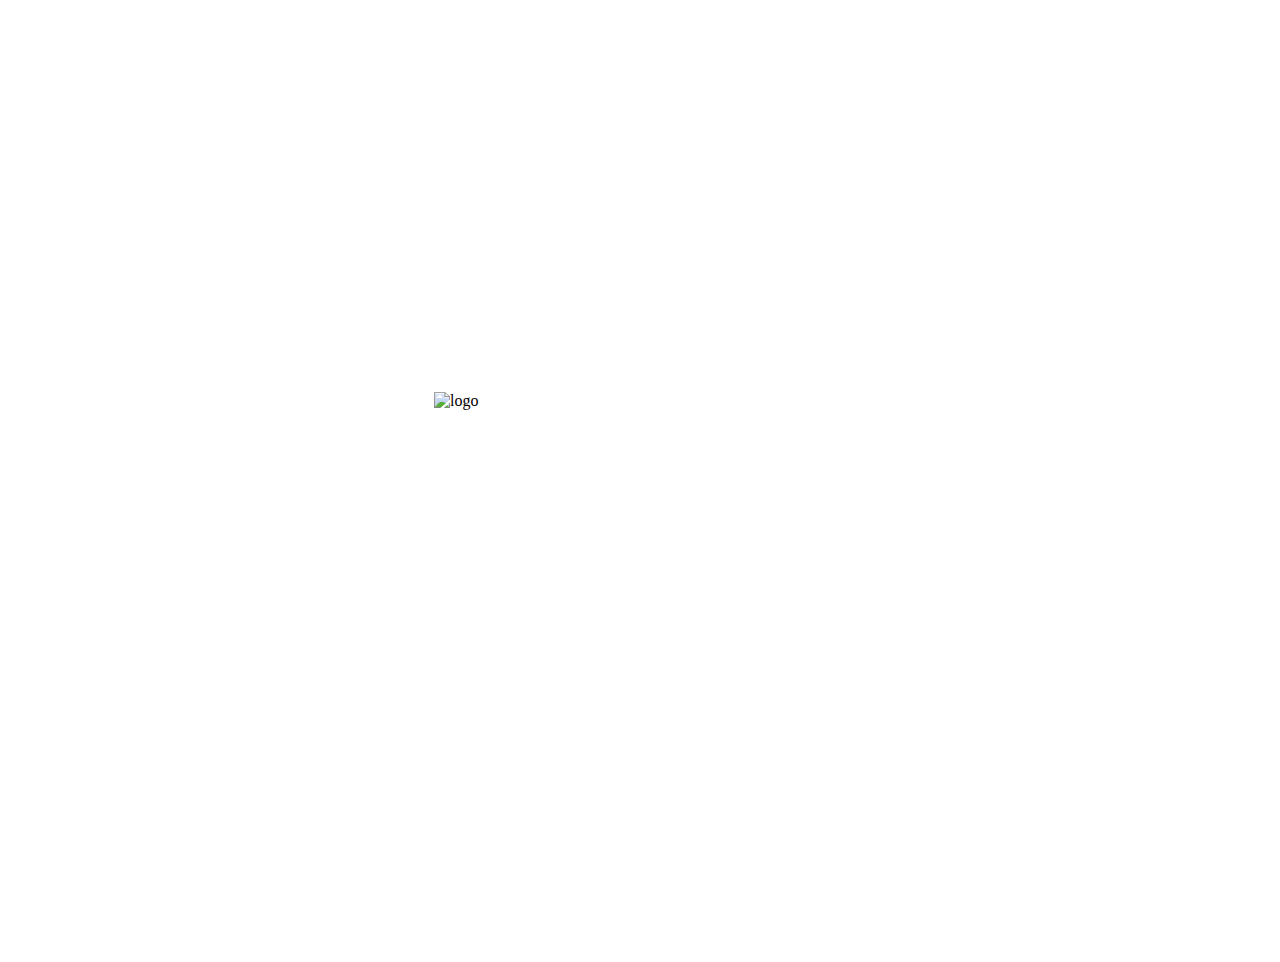
==== carte/index.html @ 1fe1c199 "ajout carte" ====
<!DOCTYPE html>
<html lang="fr">
<head>
  <meta charset="utf-8">
  <title>La page</title>
    <meta name="description" content="description de la page">
    <link rel="stylesheet" href="styles/style.css">
</head>
<body>
  <script type="text/javascript" src="scripts/app.js"></script>
  <div class="container">
    <img src="/Users/leo/Desktop/Semaine intensive/JS/carte/images/Logo.png" alt="logo" class="myAnimation">
    <button onclick="myMove2()" class="none" id="test">Next Level</button>
</p>
</body>
</html>
---- carte/styles/style.css ----
.container {
    width: 1415px;
    height: 938px;
    position: relative;
    background-image:url("/Users/leo/Desktop/Semaine intensive/JS/carte/images/carte.png");
    background-size: 1415px 931px;
}
.myAnimation {
    top: 300px;
    left: 350px;
    width: 70px;
    height: 70px;
    position: absolute;
}
.none{
  display: none;
}
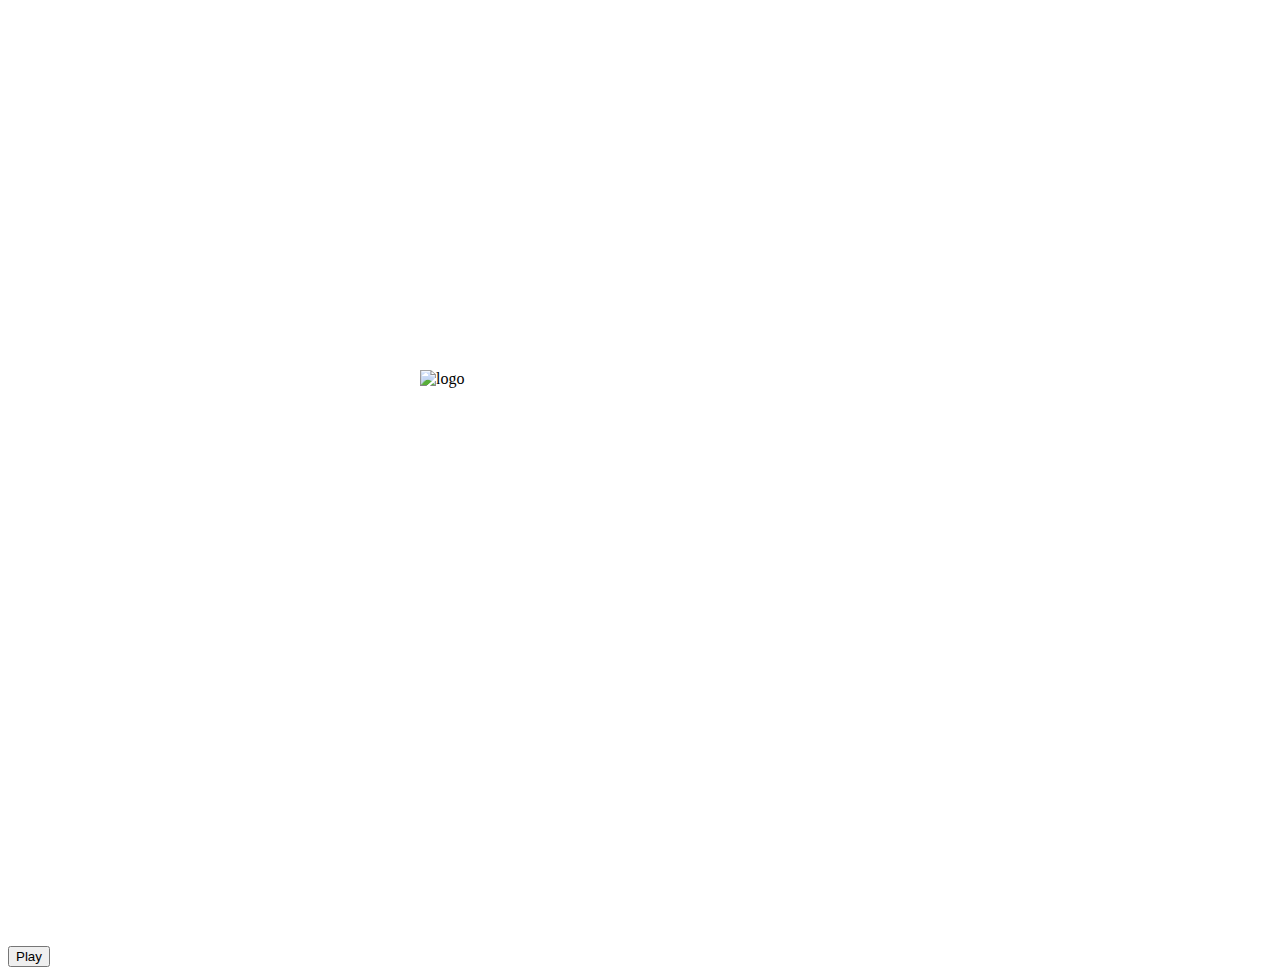
==== commit 61875e7e: "coherance jeux" ====
--- a/carte/index.html
+++ b/carte/index.html
@@ -8,9 +8,12 @@
 </head>
 <body>
   <script type="text/javascript" src="scripts/app.js"></script>
-  <div class="container">
+  <div class="container ">
     <img src="/Users/leo/Desktop/Semaine intensive/JS/carte/images/Logo.png" alt="logo" class="myAnimation">
-    <button onclick="myMove2()" class="none" id="test">Next Level</button>
-</p>
+    <button onclick="myMove2()" class="none btn nextLevel" id="test">Next Level</button>
+  </div>
+  <div class="container2">
+    <button type="button" onclick="play()" class="play">Play</button>
+  </div>
 </body>
 </html>
--- a/carte/styles/style.css
+++ b/carte/styles/style.css
@@ -1,7 +1,8 @@
 .container {
-    width: 1415px;
+  display: flex;
+    width: 90%;
+    margin: auto;
     height: 938px;
-    position: relative;
     background-image:url("/Users/leo/Desktop/Semaine intensive/JS/carte/images/carte.png");
     background-size: 1415px 931px;
 }
@@ -13,5 +14,24 @@
     position: absolute;
 }
 .none{
-  display: none;
+  visibility: hidden;
 }
+.btn {
+  margin: auto;
+  display: block;
+  align-items: center;
+  -webkit-border-radius: 28;
+  -moz-border-radius: 28;
+  border-radius: 28px;
+  font-family: Arial;
+  color: #ffffff;
+  font-size: 20px;
+  background: #3498db;
+  padding: 20px 40px 20px 40px;
+  text-decoration: none;
+}
+
+.btn:hover {
+  background: #3cb0fd;
+  text-decoration: none;
+}
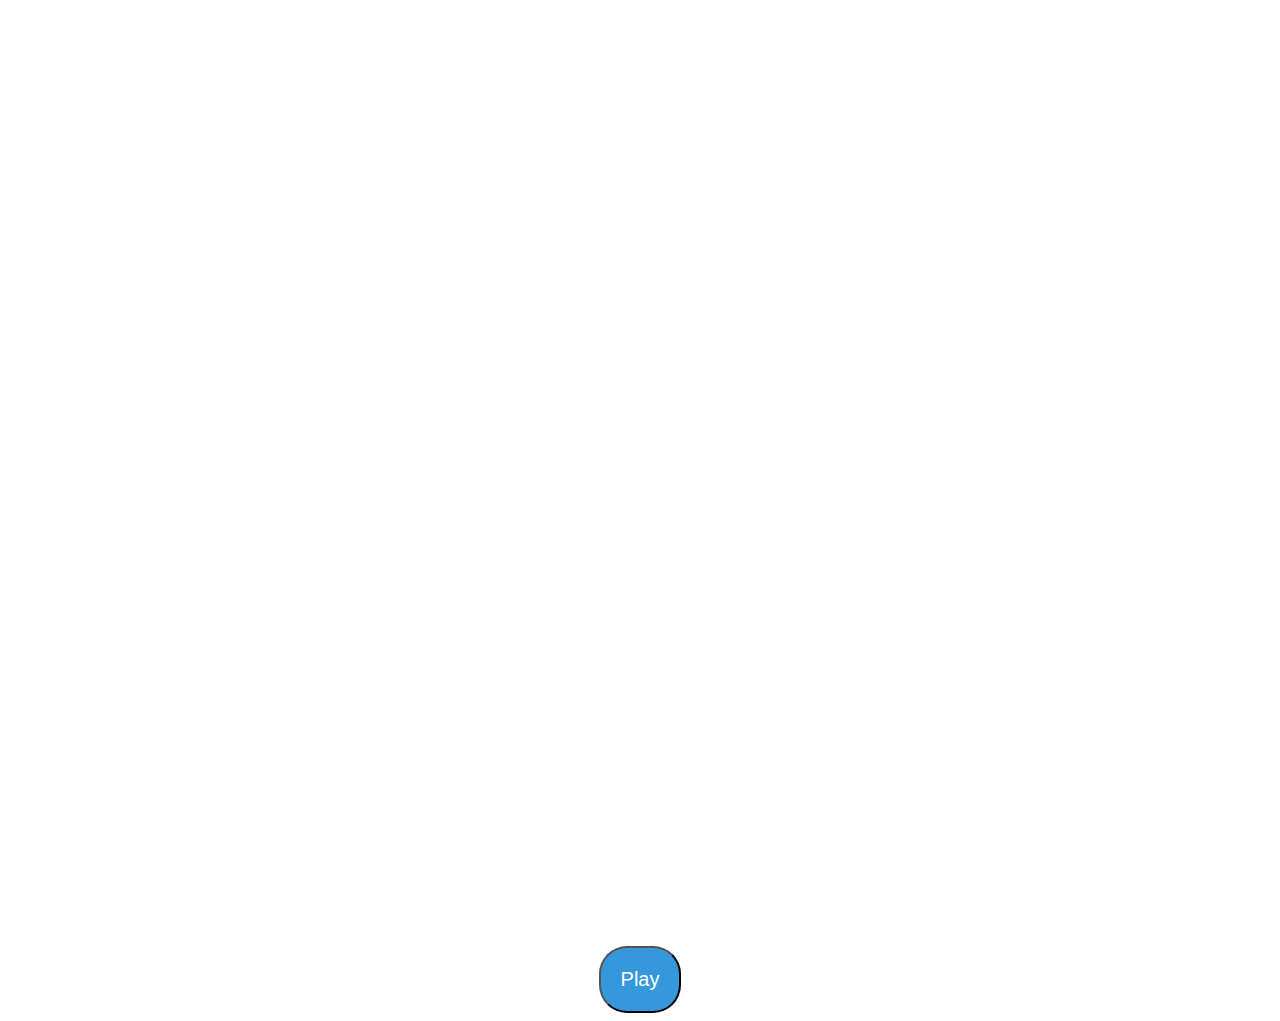
==== commit f8cc947c: "preparation acceuil" ====
--- a/carte/index.html
+++ b/carte/index.html
@@ -8,12 +8,12 @@
 </head>
 <body>
   <script type="text/javascript" src="scripts/app.js"></script>
-  <div class="container ">
+  <div class="container none">
     <img src="/Users/leo/Desktop/Semaine intensive/JS/carte/images/Logo.png" alt="logo" class="myAnimation">
     <button onclick="myMove2()" class="none btn nextLevel" id="test">Next Level</button>
   </div>
   <div class="container2">
-    <button type="button" onclick="play()" class="play">Play</button>
+    <button type="button" onclick="play()" class="play btn">Play</button>
   </div>
 </body>
 </html>
--- a/carte/styles/style.css
+++ b/carte/styles/style.css
@@ -35,3 +35,8 @@
   background: #3cb0fd;
   text-decoration: none;
 }
+.play{
+  padding: 20px;
+  margin: auto;
+  display: block;
+}
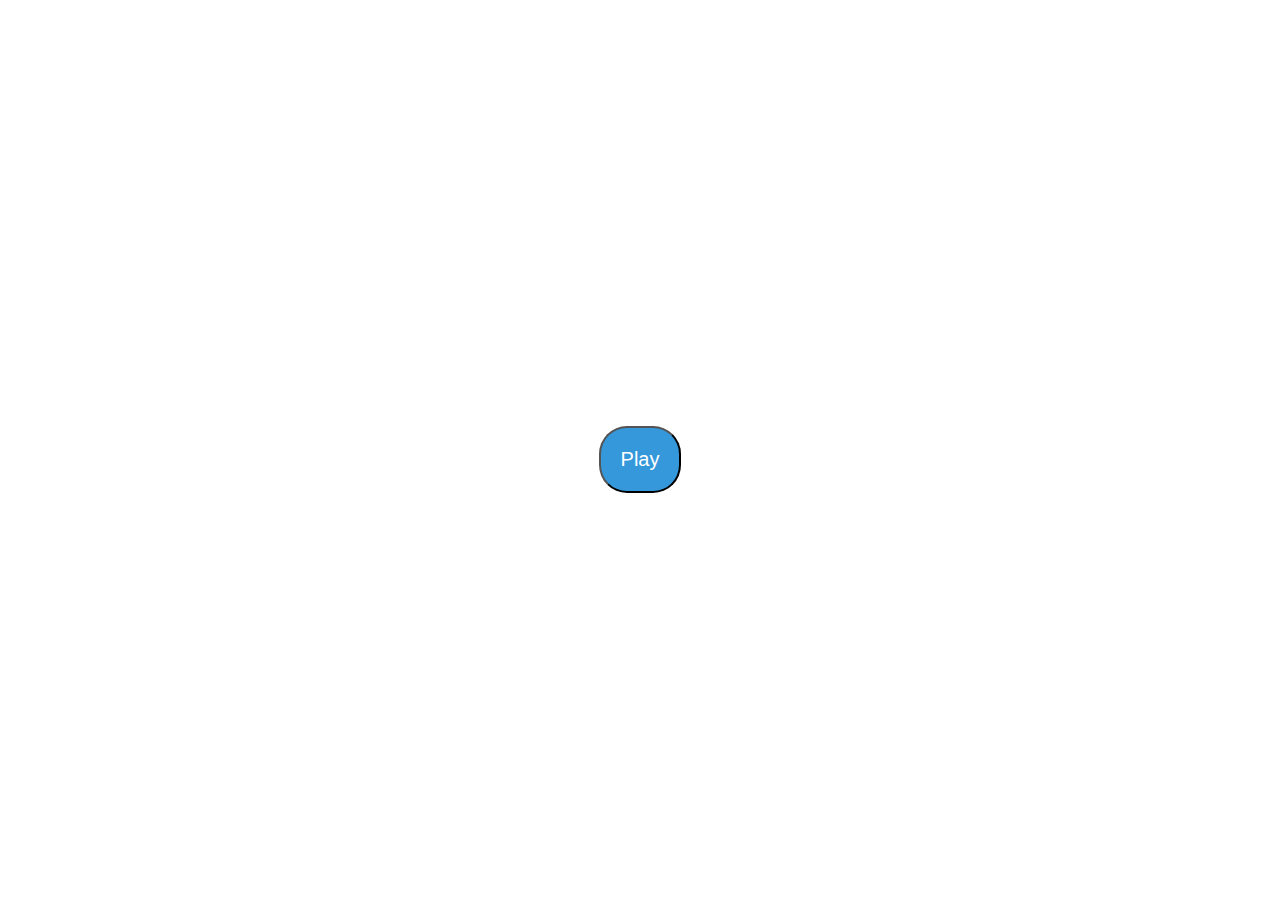
==== commit 43cf2fc3: "test changement" ====
--- a/carte/index.html
+++ b/carte/index.html
@@ -8,7 +8,7 @@
 </head>
 <body>
   <script type="text/javascript" src="scripts/app.js"></script>
-  <div class="container none">
+  <div class="container noneContainer">
     <img src="/Users/leo/Desktop/Semaine intensive/JS/carte/images/Logo.png" alt="logo" class="myAnimation">
     <button onclick="myMove2()" class="none btn nextLevel" id="test">Next Level</button>
   </div>
--- a/carte/styles/style.css
+++ b/carte/styles/style.css
@@ -1,5 +1,5 @@
 .container {
-  display: flex;
+    display: flex;
     width: 90%;
     margin: auto;
     height: 938px;
@@ -12,6 +12,9 @@
     width: 70px;
     height: 70px;
     position: absolute;
+}
+.noneContainer{
+  display: none;
 }
 .none{
   visibility: hidden;
@@ -37,6 +40,12 @@
 }
 .play{
   padding: 20px;
+  justify-content: center;
+  display: block;
+  align-items: center;
+}
+.container2{
   margin: auto;
-  display: block;
+  display: flex;
+  height: 902px
 }
